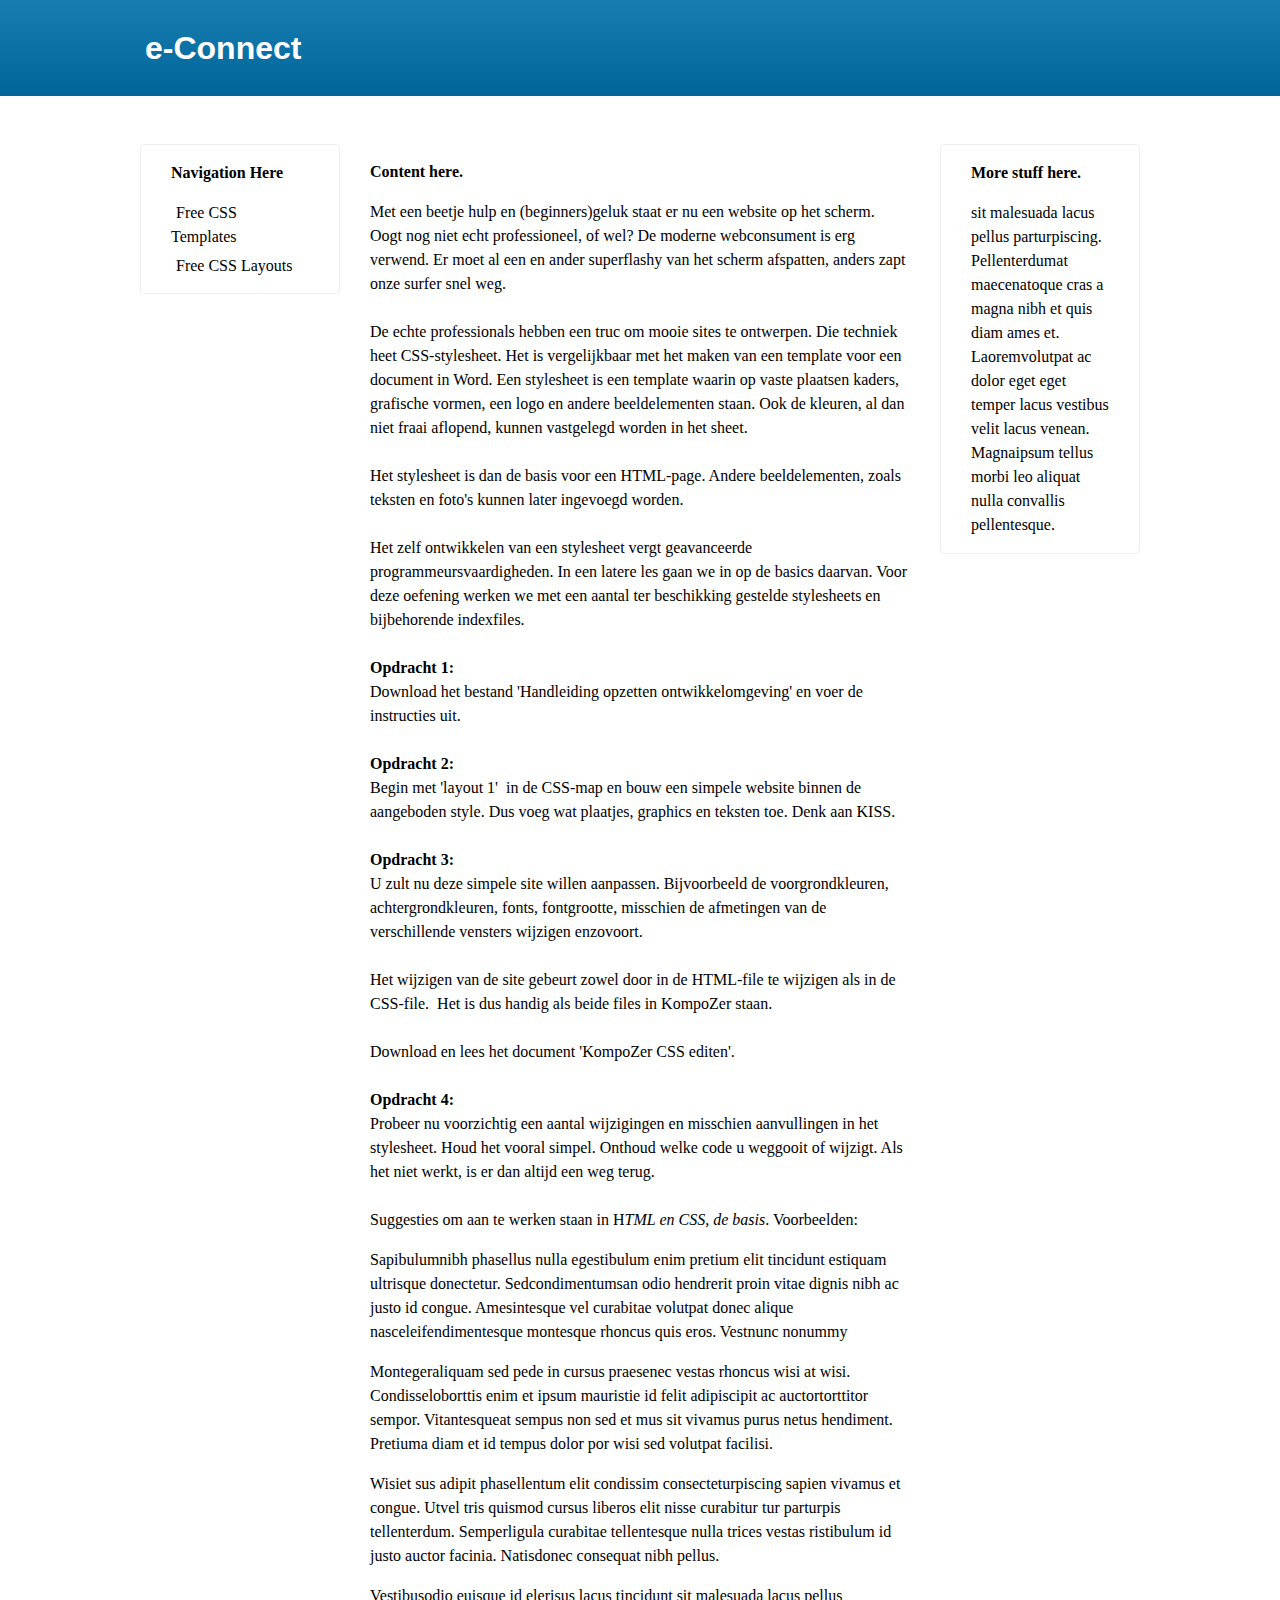
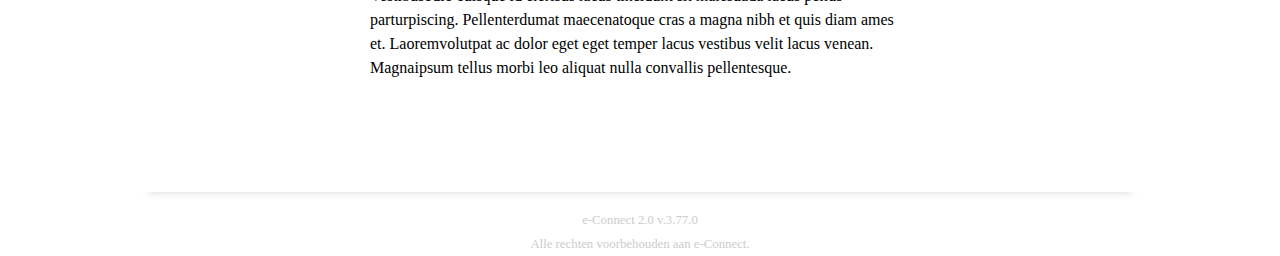
==== webdesign/assignments/lesson3/layout1/index.html @ 270f0b3e "Update layout1" ====
<!doctype html>
<html>
<head>
<title>Free Css Layout 1</title>
<meta http-equiv="content-type" content="text/html; charset=iso-8859-1">
<link rel="stylesheet" type="text/css" href="styles.css" />
</head>
<body>
<div id="header"><h1><a href="http://www.free-css.com/free-css-layouts.php">e-Connect</a></h1></div>
<div id="container">
  <div id="wrapper">
    <div id="content">
      <p><strong>Content here.</strong></p>
      <p>
      Met een beetje&nbsp;hulp en (beginners)geluk&nbsp;staat er nu een website op het scherm. Oogt nog niet echt professioneel, of wel? De moderne webconsument is erg verwend. Er moet al een en ander&nbsp;superflashy&nbsp;van het scherm afspatten, anders zapt onze surfer snel weg.<br>
       <br>
        De echte professionals hebben&nbsp;een truc om&nbsp;mooie sites te ontwerpen. Die techniek heet CSS-stylesheet. Het is vergelijkbaar met het maken van een template voor een document in Word. Een stylesheet is een template waarin op vaste plaatsen kaders, grafische vormen, een logo en andere beeldelementen staan. Ook de kleuren, al dan niet fraai aflopend, kunnen vastgelegd worden in het sheet.<br>
         <br>
          Het stylesheet is dan de basis voor een HTML-page. Andere beeldelementen, zoals teksten en foto's kunnen&nbsp;later ingevoegd worden.<br>
           <br>
            Het zelf ontwikkelen van een stylesheet vergt geavanceerde programmeursvaardigheden. In een latere les gaan we in op de basics daarvan. Voor deze oefening werken we met een aantal ter beschikking gestelde stylesheets en bijbehorende indexfiles.<br>
             <br>
              <strong>Opdracht 1:</strong><br>
               Download het bestand 'Handleiding opzetten ontwikkelomgeving' en voer de instructies uit.<br>
                <br>
                 <strong>Opdracht 2:</strong><br>
                  Begin met 'layout 1'&nbsp; in de CSS-map en bouw een simpele website binnen de aangeboden style. Dus voeg wat plaatjes, graphics en teksten toe. Denk aan KISS.<br>
                   <br>
                    <strong>Opdracht 3:</strong><br>
                     U zult nu deze simpele site willen aanpassen. Bijvoorbeeld de voorgrondkleuren, achtergrondkleuren, fonts, fontgrootte, misschien de afmetingen van de verschillende vensters wijzigen enzovoort.<br>
                      <br>
                       Het wijzigen van de site gebeurt zowel door in de HTML-file te wijzigen als in de CSS-file.&nbsp; Het is dus handig als beide files in KompoZer staan.<br>
                        <br>
                         Download en lees het document 'KompoZer CSS editen'.&nbsp;<br>
                          <br>
                           <strong>Opdracht 4:</strong><br>
                            Probeer nu voorzichtig een aantal wijzigingen en misschien aanvullingen in het stylesheet. Houd het vooral simpel. Onthoud welke code u weggooit of wijzigt. Als het niet werkt, is er dan altijd een weg terug. &nbsp;<br>
                             <br>
                              Suggesties om aan te werken staan in H<em>TML en CSS, de basis</em>. Voorbeelden:
      </p>
      <p>Sapibulumnibh phasellus nulla egestibulum enim pretium elit tincidunt estiquam ultrisque donectetur. Sedcondimentumsan odio hendrerit proin vitae dignis nibh ac justo id congue. Amesintesque vel curabitae volutpat donec alique nasceleifendimentesque montesque rhoncus quis eros. Vestnunc nonummy</p>
      <p>Montegeraliquam sed pede in cursus praesenec vestas rhoncus wisi at wisi. Condisseloborttis enim et ipsum mauristie id felit adipiscipit ac auctortorttitor sempor. Vitantesqueat sempus non sed et mus sit vivamus purus netus hendiment. Pretiuma diam et id tempus dolor por wisi sed volutpat facilisi.</p>
      <p>Wisiet sus adipit phasellentum elit condissim consecteturpiscing sapien vivamus et congue. Utvel tris quismod cursus liberos elit nisse curabitur tur parturpis tellenterdum. Semperligula curabitae tellentesque nulla trices vestas ristibulum id justo auctor facinia. Natisdonec consequat nibh pellus.</p>
      <p>Vestibusodio euisque id elerisus lacus tincidunt sit malesuada lacus pellus parturpiscing. Pellenterdumat maecenatoque cras a magna nibh et quis diam ames et. Laoremvolutpat ac dolor eget eget temper lacus vestibus velit lacus venean. Magnaipsum tellus morbi leo aliquat nulla convallis pellentesque.</p>
    </div>
  </div>
  <div id="navigation">
    <p><strong>Navigation Here</strong></p>
    <ul>
      <li><a href="http://www.free-css.com/">Free CSS Templates</a></li>
      <li><a href="http://www.free-css.com/free-css-layouts.php">Free CSS Layouts</a></li>
    </ul>
  </div>
  <div id="extra">
    <p><strong>More stuff here.</strong></p>
    <p>sit malesuada lacus pellus parturpiscing. Pellenterdumat maecenatoque cras a magna nibh et quis diam ames et. Laoremvolutpat ac dolor eget eget temper lacus vestibus velit lacus venean. Magnaipsum tellus morbi leo aliquat nulla convallis pellentesque.</p>
  </div>
  <div id="footer">
    <p>e-Connect 2.0 v.3.77.0</p>
    <p>Alle rechten voorbehouden aan e-Connect.</p>
  </div>
</div>
</body>
</html>
---- webdesign/assignments/lesson3/layout1/styles.css ----
html,body {
    margin: 0;
    padding: 0;
    font-size: 16px;
    line-height: 24px;
}
body {
    font-size: 1rem;
    font-family: Palatino,"Palatino Linotype","Palatino LT STD","Book Antiqua",Georgia,serif;
}
p {
    margin: 1rem 0;
}
a {
    padding: 5px;
    text-decoration: none;
    color: #000000;
}
div#header {
    background: -moz-linear-gradient(top, #187eb1 0%, #006599 100%);
    /* FF3.6+ */
    background: -webkit-linear-gradient(top, #187eb1 0%,#006599 100%);
    /* Chrome10+,Safari5.1+ */
    background: -ms-linear-gradient(top, #187eb1 0%,#006599 100%);
    /* IE10+ */
    background: linear-gradient(to bottom, #187eb1 0%,#006599 100%);
    /* W3C */
    margin-bottom: 3rem;
}
div#header h1 {
    height: 6rem;
    line-height: 6rem;
    margin: 0 auto;
    width: 1000px;
    font-family: "Arial Narrow",Arial,sans-serif;
}
#header h1 a {
    color: white;
}
div#container {
    text-align: left
}
div#content p {
}
div#navigation {
}
div#navigation ul {
    margin: 15px 0;
    padding: 0;
    list-style-type: none;
}
div#navigation li {
    margin-bottom: 5px;
}
div#container {
    width: 1000px;
    margin: 0 auto
}
div#wrapper {
    float: left;
    width: 100%;
    -webkit-box-shadow: 0 8px 8px -8px rgba(119, 119, 119, 0.3);
    -moz-box-shadow: 0 8px 8px -8px rgba(119, 119, 119, 0.3);
    box-shadow: 0 8px 8px -8px rgba(119, 119, 119, 0.3);
    padding-bottom: 6rem;
}
div#content {
    margin: 0 200px;
    padding: 0 30px;
}
div#navigation {
    float: left;
    width: 138px;
    margin-left: -1000px;
    padding: 0 30px;
    border: 1px solid #eee;
    -webkit-border-radius: 4px;
    -moz-border-radius: 4px;
    border-radius: 4px;
}
div#extra {
    float: left;
    width: 138px;
    margin-left: -200px;
    padding: 0 30px;
    border: 1px solid #eee;
    -webkit-border-radius: 4px;
    -moz-border-radius: 4px;
    border-radius: 4px;
}
div#footer {
    clear: left;
    width: 100%;
    padding-top: 1rem;
    text-align: center;
}
div#footer p {
    margin: 0;
    font-size: .8rem;
    color: #ccc;
}
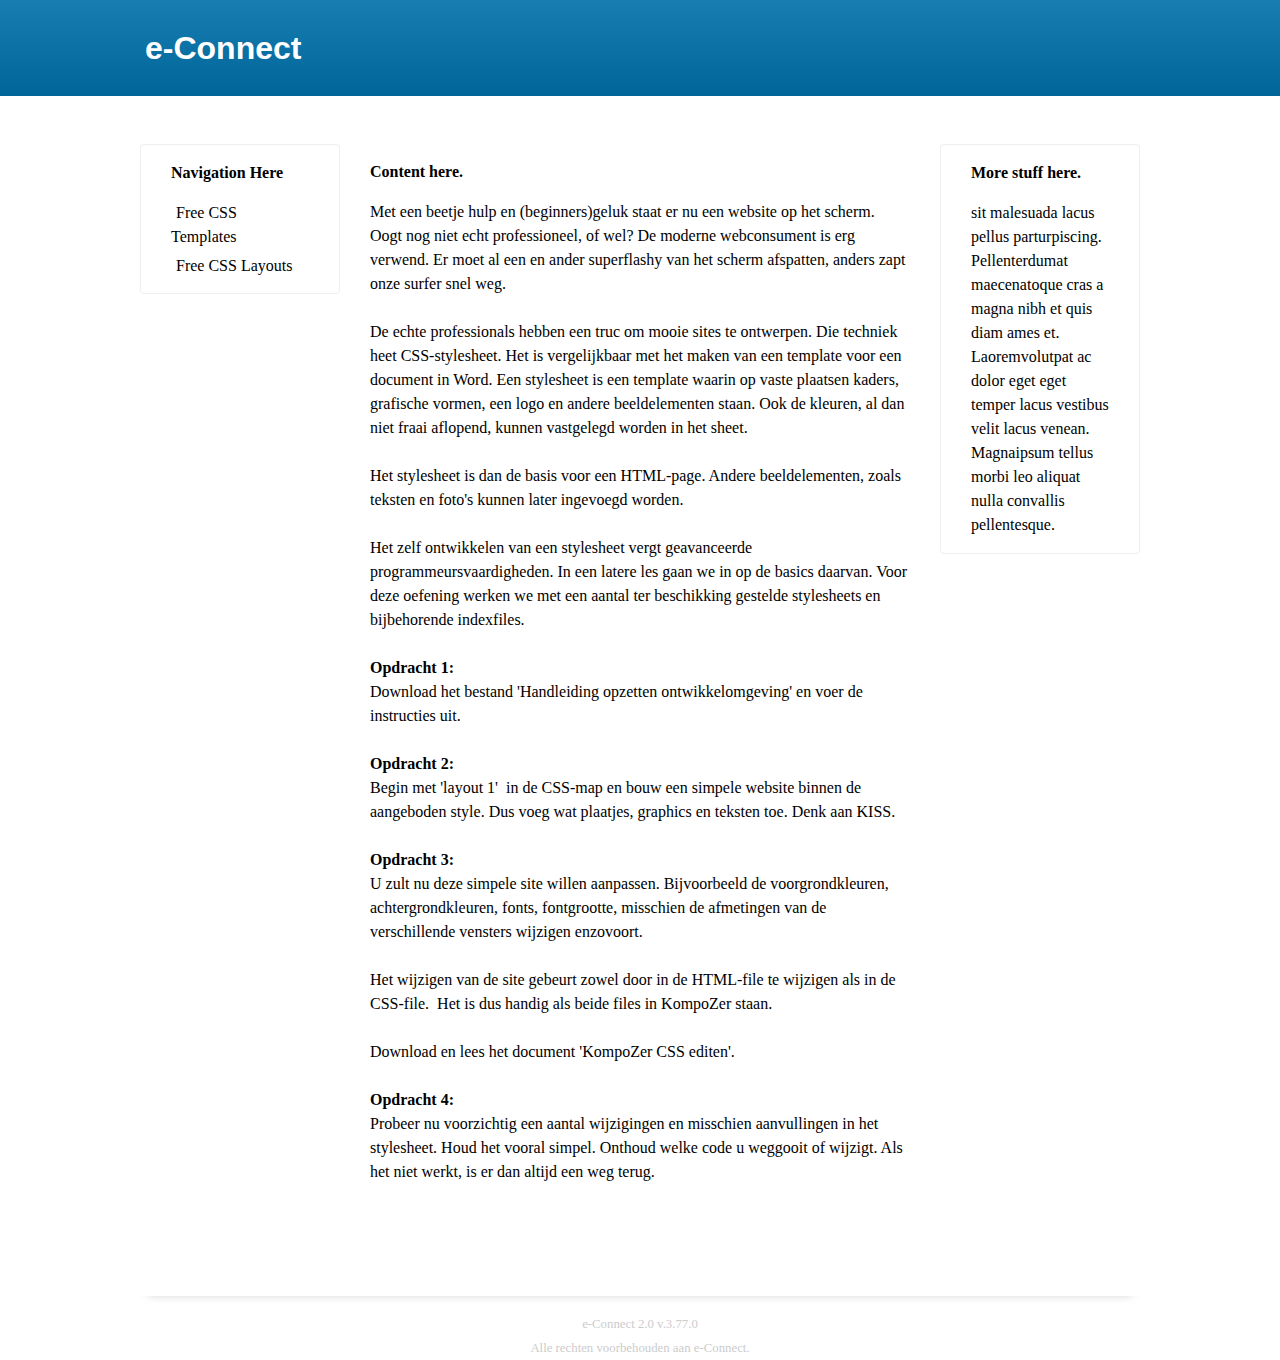
==== commit 94967be8: "Add 'Second Try'" ====
--- a/webdesign/assignments/lesson3/layout1/index.html
+++ b/webdesign/assignments/lesson3/layout1/index.html
@@ -13,35 +13,29 @@
       <p><strong>Content here.</strong></p>
       <p>
       Met een beetje&nbsp;hulp en (beginners)geluk&nbsp;staat er nu een website op het scherm. Oogt nog niet echt professioneel, of wel? De moderne webconsument is erg verwend. Er moet al een en ander&nbsp;superflashy&nbsp;van het scherm afspatten, anders zapt onze surfer snel weg.<br>
-       <br>
-        De echte professionals hebben&nbsp;een truc om&nbsp;mooie sites te ontwerpen. Die techniek heet CSS-stylesheet. Het is vergelijkbaar met het maken van een template voor een document in Word. Een stylesheet is een template waarin op vaste plaatsen kaders, grafische vormen, een logo en andere beeldelementen staan. Ook de kleuren, al dan niet fraai aflopend, kunnen vastgelegd worden in het sheet.<br>
-         <br>
-          Het stylesheet is dan de basis voor een HTML-page. Andere beeldelementen, zoals teksten en foto's kunnen&nbsp;later ingevoegd worden.<br>
-           <br>
-            Het zelf ontwikkelen van een stylesheet vergt geavanceerde programmeursvaardigheden. In een latere les gaan we in op de basics daarvan. Voor deze oefening werken we met een aantal ter beschikking gestelde stylesheets en bijbehorende indexfiles.<br>
-             <br>
-              <strong>Opdracht 1:</strong><br>
-               Download het bestand 'Handleiding opzetten ontwikkelomgeving' en voer de instructies uit.<br>
-                <br>
-                 <strong>Opdracht 2:</strong><br>
-                  Begin met 'layout 1'&nbsp; in de CSS-map en bouw een simpele website binnen de aangeboden style. Dus voeg wat plaatjes, graphics en teksten toe. Denk aan KISS.<br>
-                   <br>
-                    <strong>Opdracht 3:</strong><br>
-                     U zult nu deze simpele site willen aanpassen. Bijvoorbeeld de voorgrondkleuren, achtergrondkleuren, fonts, fontgrootte, misschien de afmetingen van de verschillende vensters wijzigen enzovoort.<br>
-                      <br>
-                       Het wijzigen van de site gebeurt zowel door in de HTML-file te wijzigen als in de CSS-file.&nbsp; Het is dus handig als beide files in KompoZer staan.<br>
-                        <br>
-                         Download en lees het document 'KompoZer CSS editen'.&nbsp;<br>
-                          <br>
-                           <strong>Opdracht 4:</strong><br>
-                            Probeer nu voorzichtig een aantal wijzigingen en misschien aanvullingen in het stylesheet. Houd het vooral simpel. Onthoud welke code u weggooit of wijzigt. Als het niet werkt, is er dan altijd een weg terug. &nbsp;<br>
-                             <br>
-                              Suggesties om aan te werken staan in H<em>TML en CSS, de basis</em>. Voorbeelden:
+      <br>
+      De echte professionals hebben&nbsp;een truc om&nbsp;mooie sites te ontwerpen. Die techniek heet CSS-stylesheet. Het is vergelijkbaar met het maken van een template voor een document in Word. Een stylesheet is een template waarin op vaste plaatsen kaders, grafische vormen, een logo en andere beeldelementen staan. Ook de kleuren, al dan niet fraai aflopend, kunnen vastgelegd worden in het sheet.<br>
+      <br>
+      Het stylesheet is dan de basis voor een HTML-page. Andere beeldelementen, zoals teksten en foto's kunnen&nbsp;later ingevoegd worden.<br>
+      <br>
+      Het zelf ontwikkelen van een stylesheet vergt geavanceerde programmeursvaardigheden. In een latere les gaan we in op de basics daarvan. Voor deze oefening werken we met een aantal ter beschikking gestelde stylesheets en bijbehorende indexfiles.<br>
+      <br>
+      <strong>Opdracht 1:</strong><br>
+      Download het bestand 'Handleiding opzetten ontwikkelomgeving' en voer de instructies uit.<br>
+      <br>
+      <strong>Opdracht 2:</strong><br>
+      Begin met 'layout 1'&nbsp; in de CSS-map en bouw een simpele website binnen de aangeboden style. Dus voeg wat plaatjes, graphics en teksten toe. Denk aan KISS.<br>
+      <br>
+      <strong>Opdracht 3:</strong><br>
+      U zult nu deze simpele site willen aanpassen. Bijvoorbeeld de voorgrondkleuren, achtergrondkleuren, fonts, fontgrootte, misschien de afmetingen van de verschillende vensters wijzigen enzovoort.<br>
+      <br>
+      Het wijzigen van de site gebeurt zowel door in de HTML-file te wijzigen als in de CSS-file.&nbsp; Het is dus handig als beide files in KompoZer staan.<br>
+      <br>
+      Download en lees het document 'KompoZer CSS editen'.&nbsp;<br>
+      <br>
+      <strong>Opdracht 4:</strong><br>
+      Probeer nu voorzichtig een aantal wijzigingen en misschien aanvullingen in het stylesheet. Houd het vooral simpel. Onthoud welke code u weggooit of wijzigt. Als het niet werkt, is er dan altijd een weg terug. &nbsp;<br>
       </p>
-      <p>Sapibulumnibh phasellus nulla egestibulum enim pretium elit tincidunt estiquam ultrisque donectetur. Sedcondimentumsan odio hendrerit proin vitae dignis nibh ac justo id congue. Amesintesque vel curabitae volutpat donec alique nasceleifendimentesque montesque rhoncus quis eros. Vestnunc nonummy</p>
-      <p>Montegeraliquam sed pede in cursus praesenec vestas rhoncus wisi at wisi. Condisseloborttis enim et ipsum mauristie id felit adipiscipit ac auctortorttitor sempor. Vitantesqueat sempus non sed et mus sit vivamus purus netus hendiment. Pretiuma diam et id tempus dolor por wisi sed volutpat facilisi.</p>
-      <p>Wisiet sus adipit phasellentum elit condissim consecteturpiscing sapien vivamus et congue. Utvel tris quismod cursus liberos elit nisse curabitur tur parturpis tellenterdum. Semperligula curabitae tellentesque nulla trices vestas ristibulum id justo auctor facinia. Natisdonec consequat nibh pellus.</p>
-      <p>Vestibusodio euisque id elerisus lacus tincidunt sit malesuada lacus pellus parturpiscing. Pellenterdumat maecenatoque cras a magna nibh et quis diam ames et. Laoremvolutpat ac dolor eget eget temper lacus vestibus velit lacus venean. Magnaipsum tellus morbi leo aliquat nulla convallis pellentesque.</p>
     </div>
   </div>
   <div id="navigation">
